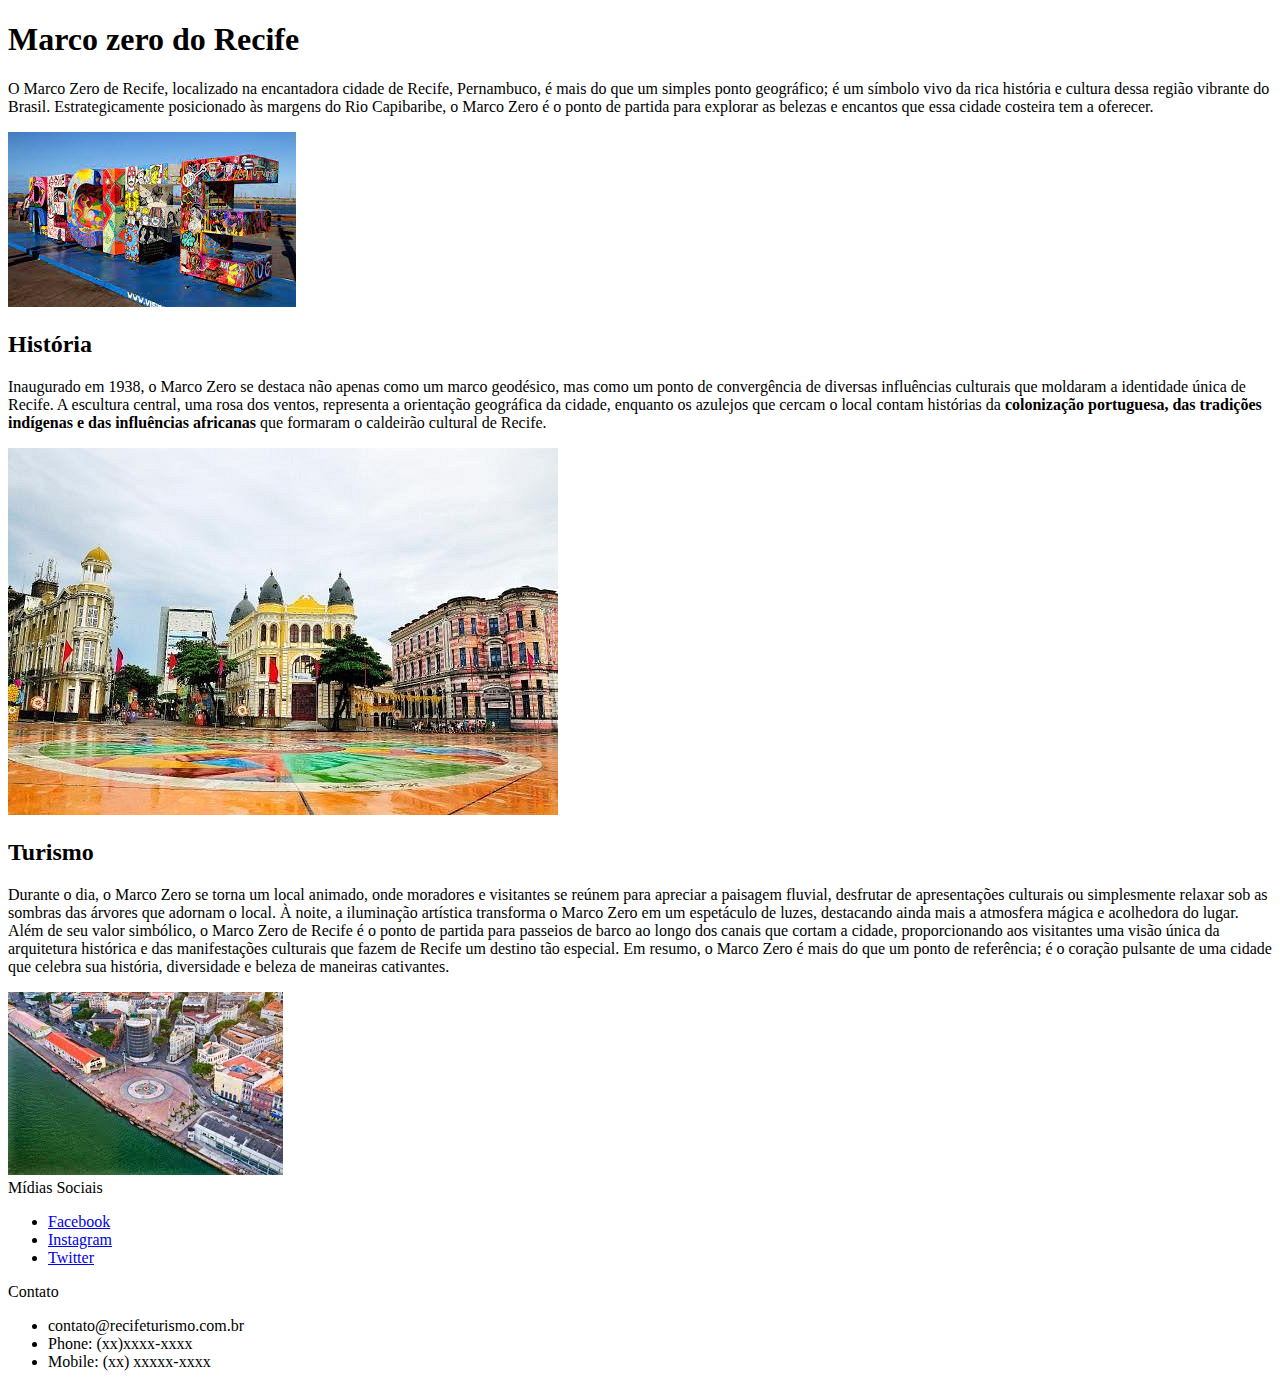
==== index.html @ e18b84c4 "exercicio pagina marco zero" ====
<!DOCTYPE html>
<html lang="pt-br">
<head>
    <meta charset="UTF-8">
    <meta name="viewport" content="width=device-width, initial-scale=1.0">
    <title>Marco Zero</title>
</head>
<body>
    <header> <h1>Marco zero do Recife</h1></header>
    <main>
        <Section>
        <p>
            O Marco Zero de Recife, localizado na encantadora cidade de Recife, Pernambuco, 
            é mais do que um simples ponto geográfico; é um símbolo vivo da rica história e cultura dessa região
            vibrante do Brasil. Estrategicamente posicionado às margens do Rio Capibaribe, o Marco Zero
            é o ponto de partida para explorar as belezas e encantos que essa cidade costeira tem a oferecer.
        </p> 
        <img src="./img/Recife1.jpeg" alt="Placa com o nome Recife”">
        </Section>
        <section>
            <h2>História</h2>
            <p>
                Inaugurado em 1938, o Marco Zero se destaca não apenas como um marco geodésico, mas como um
                ponto de convergência de diversas influências culturais que moldaram a identidade única de Recife. 
                A escultura central, uma rosa dos ventos, representa a orientação geográfica da cidade, enquanto 
                os azulejos que cercam o local contam histórias da <strong>colonização portuguesa, das tradições indígenas
                e das influências africanas </strong>que formaram o caldeirão cultural de Recife.
            </p>
            <img src="./img/recife.jpg" alt="Marco Zero">
        </section>
        <section>
            <h2>Turismo</h2>
            <p>Durante o dia, o Marco Zero se torna um local animado, onde moradores e visitantes se reúnem
               para apreciar a paisagem fluvial, desfrutar de apresentações culturais ou simplesmente relaxar
               sob as sombras das árvores que adornam o local. À noite, a iluminação artística transforma o Marco Zero
               em um espetáculo de luzes, destacando ainda mais a atmosfera mágica e acolhedora do lugar.

               Além de seu valor simbólico, o Marco Zero de Recife é o ponto de partida para passeios de barco
               ao longo dos canais que cortam a cidade, proporcionando aos visitantes uma visão única da arquitetura
               histórica e das manifestações culturais que fazem de Recife um destino tão especial. 
               Em resumo, o Marco Zero é mais do que um ponto de referência; é o coração pulsante de uma cidade
               que celebra sua história, diversidade e beleza de maneiras cativantes.
            </p>
            <img src="./img/vista_de_cima.jpeg" alt="Recife visto de cima">
            
        </section>
      
    </main>
    <footer>
        <span>Mídias Sociais</span>
        <ul>
            <li><a href=”facebook.com/recifeturismo”>Facebook</a></li>
            <li><a href=”instagram.com/recifeturismo”>Instagram</a></li>
            <li><a href=”twitter.com/recifeturismo”>Twitter</a></li>
        </ul>
        <span>Contato</span>
        
        <ul>
            <li>contato@recifeturismo.com.br</li>
            <li>Phone: (xx)xxxx-xxxx</li>
            <li>Mobile: (xx) xxxxx-xxxx</li>   
        </ul>
        </h6>
    </footer>
</body>
</html>
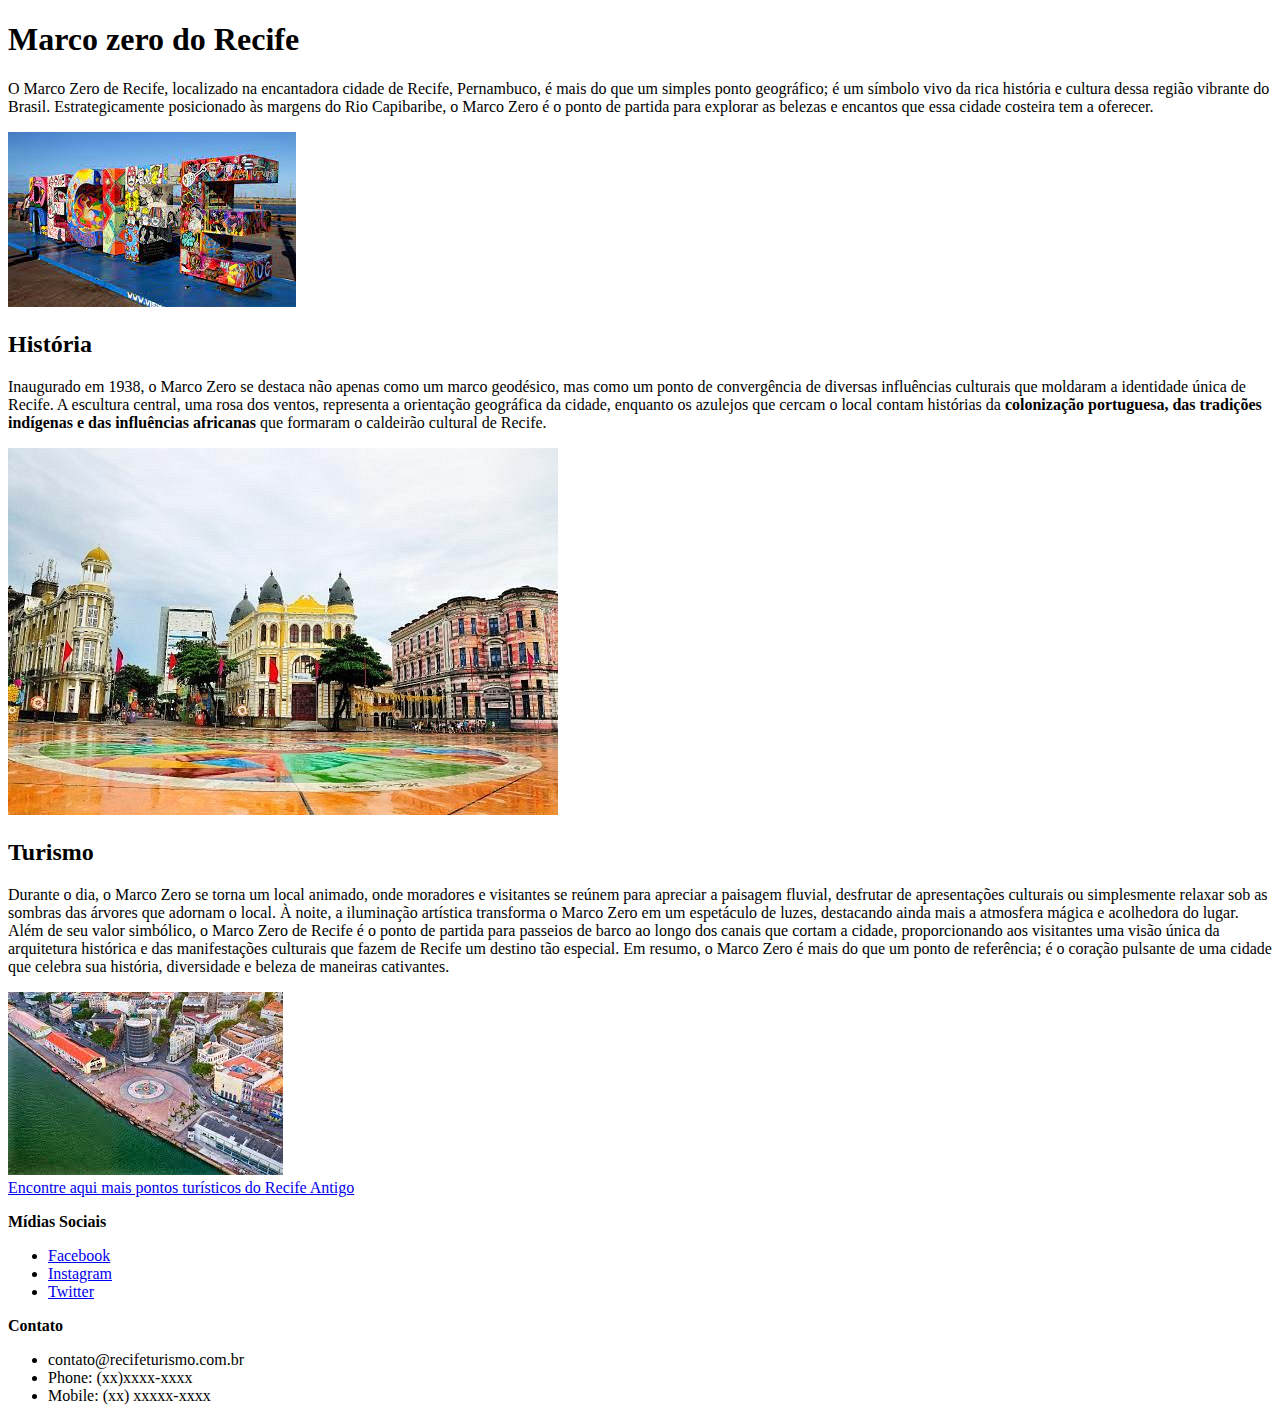
==== commit 947c388f: "Criado a pagina pontos turisticos + add de imagens" ====
--- a/index.html
+++ b/index.html
@@ -9,6 +9,7 @@
     <header> <h1>Marco zero do Recife</h1></header>
     <main>
         <Section>
+        <div>
         <p>
             O Marco Zero de Recife, localizado na encantadora cidade de Recife, Pernambuco, 
             é mais do que um simples ponto geográfico; é um símbolo vivo da rica história e cultura dessa região
@@ -16,8 +17,8 @@
             é o ponto de partida para explorar as belezas e encantos que essa cidade costeira tem a oferecer.
         </p> 
         <img src="./img/Recife1.jpeg" alt="Placa com o nome Recife”">
-        </Section>
-        <section>
+        </div>
+        <div>
             <h2>História</h2>
             <p>
                 Inaugurado em 1938, o Marco Zero se destaca não apenas como um marco geodésico, mas como um
@@ -27,8 +28,8 @@
                 e das influências africanas </strong>que formaram o caldeirão cultural de Recife.
             </p>
             <img src="./img/recife.jpg" alt="Marco Zero">
-        </section>
-        <section>
+        </div>
+        <div>
             <h2>Turismo</h2>
             <p>Durante o dia, o Marco Zero se torna um local animado, onde moradores e visitantes se reúnem
                para apreciar a paisagem fluvial, desfrutar de apresentações culturais ou simplesmente relaxar
@@ -43,17 +44,20 @@
             </p>
             <img src="./img/vista_de_cima.jpeg" alt="Recife visto de cima">
             
-        </section>
-      
+        </div>
+        </Section>
     </main>
     <footer>
-        <span>Mídias Sociais</span>
+       <a href="pag_pontos_turisticos.html">Encontre aqui mais pontos turísticos do Recife Antigo</a>
+
+
+        <br></p><span><strong>Mídias Sociais</strong></span><br>
         <ul>
             <li><a href=”facebook.com/recifeturismo”>Facebook</a></li>
             <li><a href=”instagram.com/recifeturismo”>Instagram</a></li>
             <li><a href=”twitter.com/recifeturismo”>Twitter</a></li>
         </ul>
-        <span>Contato</span>
+        <span><strong>Contato</strong></span>
         
         <ul>
             <li>contato@recifeturismo.com.br</li>
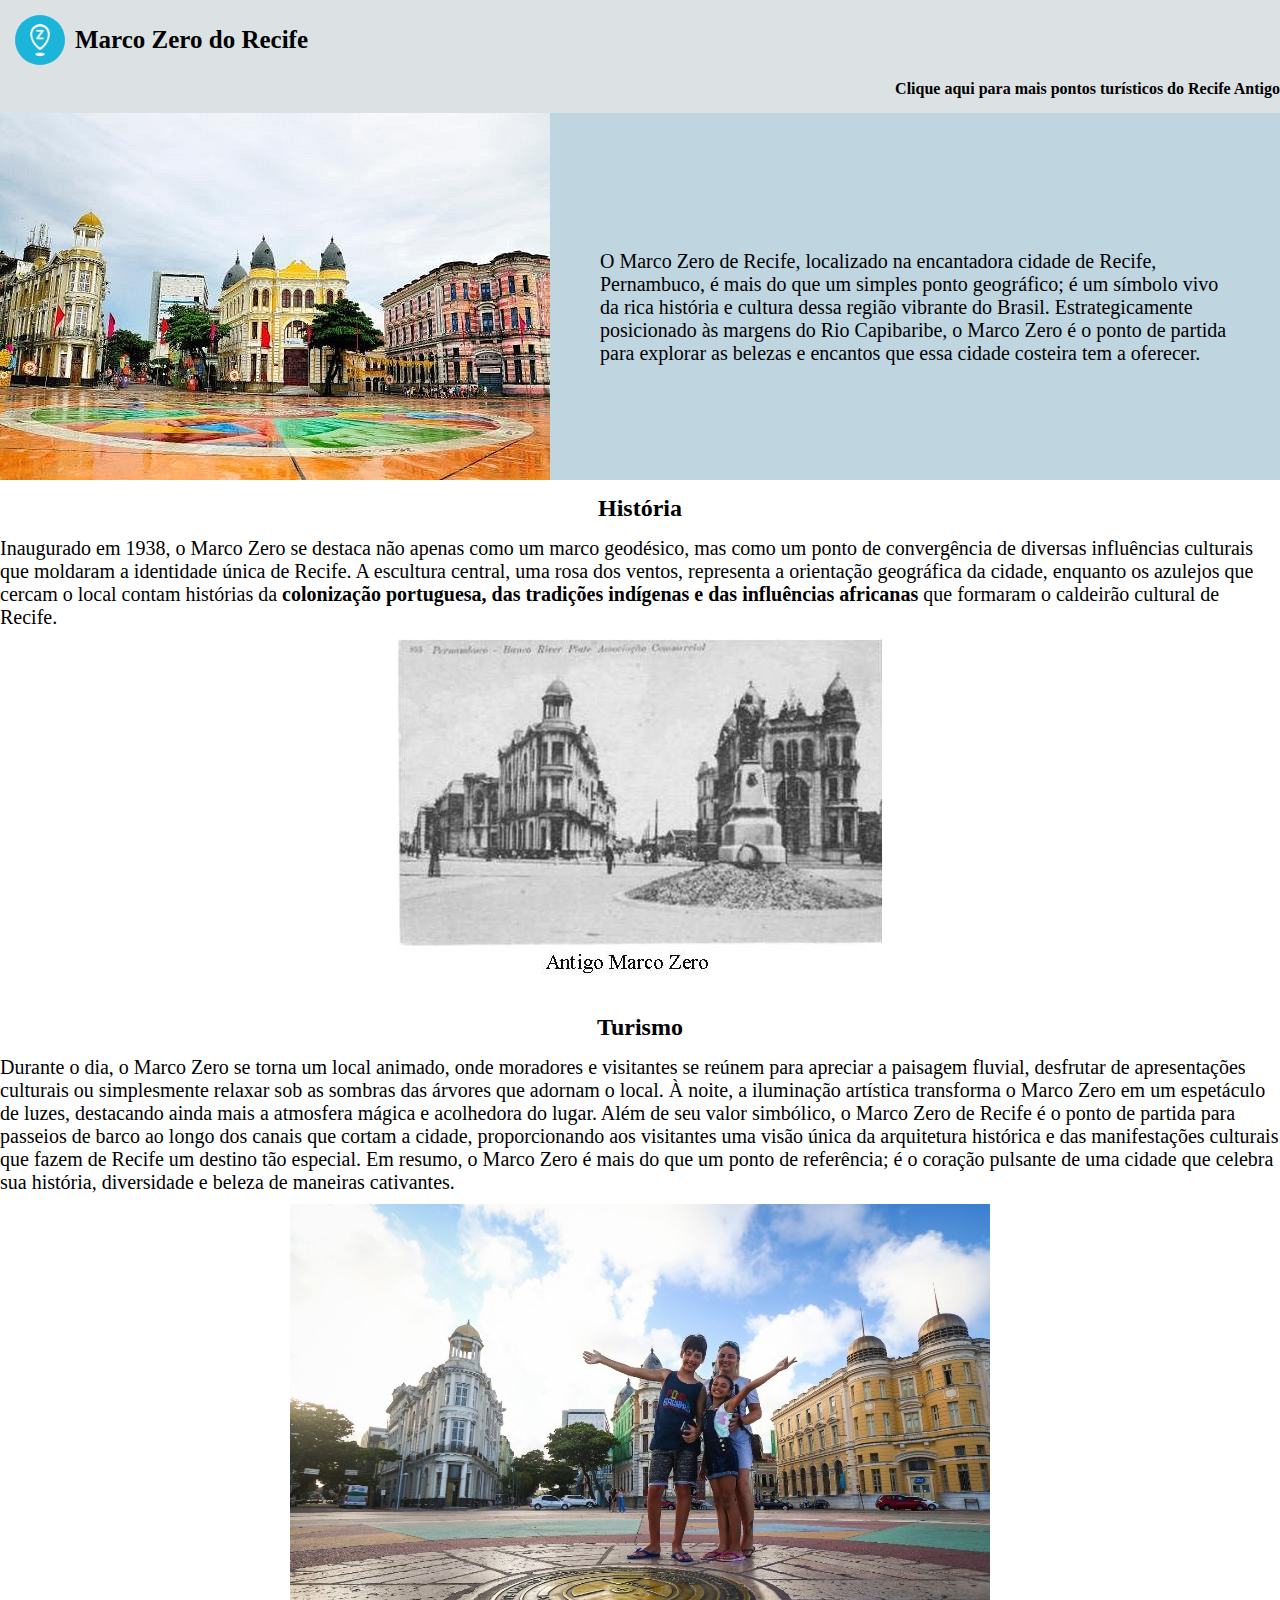
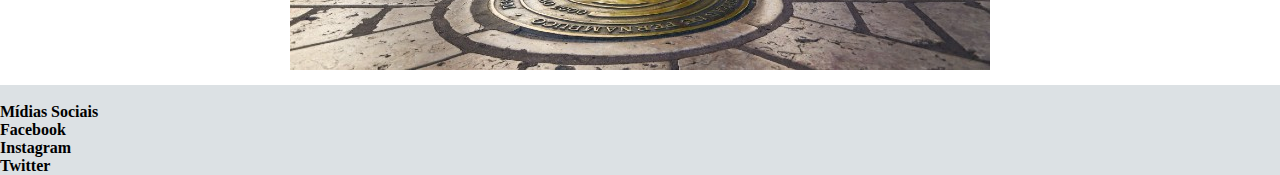
==== commit 422f20c0: "Add CSS" ====
--- a/index.html
+++ b/index.html
@@ -4,20 +4,33 @@
     <meta charset="UTF-8">
     <meta name="viewport" content="width=device-width, initial-scale=1.0">
     <title>Marco Zero</title>
+    <link rel="stylesheet" href="style.css">
 </head>
 <body>
-    <header> <h1>Marco zero do Recife</h1></header>
+    <header> 
+    <img src="./img/marco_zero.jpg" alt="Logotipo" id="logo">
+    <h1>Marco Zero do Recife</h1>
+      
+    </header>
+    <nav>
+        <a href="pag_pontos_turisticos.html">Clique aqui para mais pontos turísticos do Recife Antigo</a>
+    </nav>  
+    
     <main>
+        <Section class = container >
+            <div class="imagem-container">    
+                <img src="./img/recife.jpg" alt="Placa com o nome Recife">
+            </div>  
+            <div class="paragrafo">
+                <p>
+                 O Marco Zero de Recife, localizado na encantadora cidade de Recife, Pernambuco, 
+                é mais do que um simples ponto geográfico; é um símbolo vivo da rica história e cultura dessa região
+                vibrante do Brasil. Estrategicamente posicionado às margens do Rio Capibaribe, o Marco Zero
+                é o ponto de partida para explorar as belezas e encantos que essa cidade costeira tem a oferecer.
+                </p> 
+            <div>
+        </Section>
         <Section>
-        <div>
-        <p>
-            O Marco Zero de Recife, localizado na encantadora cidade de Recife, Pernambuco, 
-            é mais do que um simples ponto geográfico; é um símbolo vivo da rica história e cultura dessa região
-            vibrante do Brasil. Estrategicamente posicionado às margens do Rio Capibaribe, o Marco Zero
-            é o ponto de partida para explorar as belezas e encantos que essa cidade costeira tem a oferecer.
-        </p> 
-        <img src="./img/Recife1.jpeg" alt="Placa com o nome Recife”">
-        </div>
         <div>
             <h2>História</h2>
             <p>
@@ -27,9 +40,12 @@
                 os azulejos que cercam o local contam histórias da <strong>colonização portuguesa, das tradições indígenas
                 e das influências africanas </strong>que formaram o caldeirão cultural de Recife.
             </p>
-            <img src="./img/recife.jpg" alt="Marco Zero">
+            <div class="centralizar_imagens" >
+            <img src="./img/historica.jpg" alt="Marco Zero" >
+            </div>
         </div>
-        <div>
+        </Section>
+        
             <h2>Turismo</h2>
             <p>Durante o dia, o Marco Zero se torna um local animado, onde moradores e visitantes se reúnem
                para apreciar a paisagem fluvial, desfrutar de apresentações culturais ou simplesmente relaxar
@@ -42,29 +58,22 @@
                Em resumo, o Marco Zero é mais do que um ponto de referência; é o coração pulsante de uma cidade
                que celebra sua história, diversidade e beleza de maneiras cativantes.
             </p>
-            <img src="./img/vista_de_cima.jpeg" alt="Recife visto de cima">
-            
-        </div>
+            <div class="centralizar_imagens" >
+            <img src="./img/turismo.jpg" alt="Recife visto de cima">
+            </div>
+        
         </Section>
     </main>
     <footer>
-       <a href="pag_pontos_turisticos.html">Encontre aqui mais pontos turísticos do Recife Antigo</a>
+       
 
 
-        <br></p><span><strong>Mídias Sociais</strong></span><br>
+        <br><span><strong>Mídias Sociais</strong></span><br>
         <ul>
             <li><a href=”facebook.com/recifeturismo”>Facebook</a></li>
             <li><a href=”instagram.com/recifeturismo”>Instagram</a></li>
             <li><a href=”twitter.com/recifeturismo”>Twitter</a></li>
         </ul>
-        <span><strong>Contato</strong></span>
-        
-        <ul>
-            <li>contato@recifeturismo.com.br</li>
-            <li>Phone: (xx)xxxx-xxxx</li>
-            <li>Mobile: (xx) xxxxx-xxxx</li>   
-        </ul>
-        </h6>
     </footer>
 </body>
 </html>--- a/style.css
+++ b/style.css
@@ -0,0 +1,79 @@
+*{
+ margin:0;
+ padding:0;
+ box-sizing: border-box;   
+}
+
+
+header{
+    display:flex;
+    justify-content:flex-start;
+    align-items:center;
+    padding: 5px;
+    background-color: #dce1e4;
+}
+
+h1{
+    font-size: 25px;
+    font-family:Georgia, 'Times New Roman', Times, serif
+
+}
+
+nav{
+    display: flex;
+    justify-content: flex-end;
+    background-color: #dce1e4;
+}
+
+#logo{
+    
+    margin: 10px;
+    border-radius: 50%;
+    width: 50px;
+    height: 50px ;
+
+}
+
+.container{
+   display:flex;
+   justify-content:space-around;
+   height: 367px; /* Definindo altura */
+   background-color: #bfd6e0; /* Cor de fundo para visualização */
+   
+
+}
+h2{
+    display: flex;
+    justify-content: center;
+    align-items: center;
+    margin: 15px;
+}
+
+.centralizar_imagens{
+    display: flex;
+    justify-content: center;
+    margin: 10px 0px 15px 0px;
+}
+
+.paragrafo{
+    display: flex;
+    color:rgb(0, 0, 0);
+    font-family:Cambria, Cochin, Georgia, Times, 'Times New Roman', serif;
+    font-size:20px;
+    padding: 137px 50px ;
+}
+
+p{color:rgb(0, 0, 0);
+font-family:Cambria, Cochin, Georgia, Times, 'Times New Roman', serif;
+font-size:20px;
+}
+footer{
+    background-color: #dce1e4;
+}
+
+a{  text-decoration: none;
+    color:black;
+    font-weight:25px;
+    font-weight: bold;
+    margin-bottom: 15px;
+}